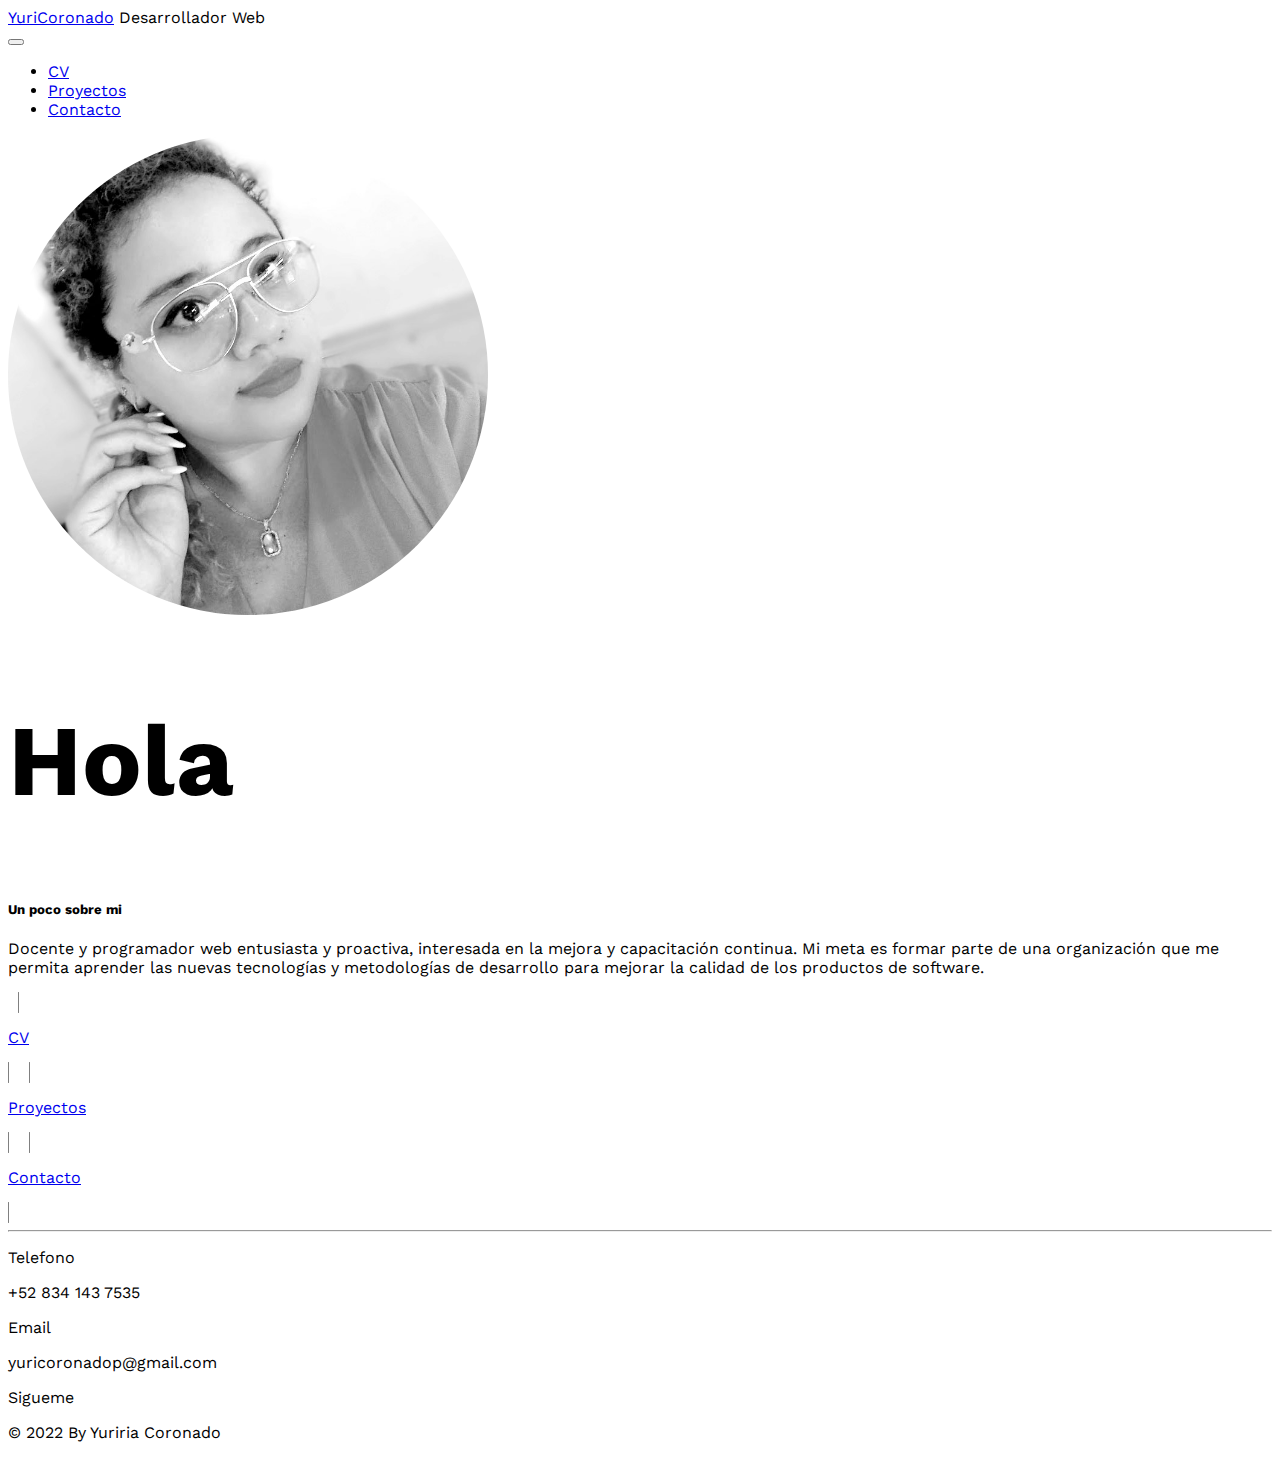
==== cv.html @ cbab8c82 "creacion de pagina personal index.html" ====
<!doctype html>
<html lang="en">
  <head>
    <meta charset="utf-8">
    <meta name="viewport" content="width=device-width, initial-scale=1">
    <title>Bootstrap demo</title>
    <link rel="stylesheet" href="https://cdnjs.cloudflare.com/ajax/libs/font-awesome/6.1.2/css/all.min.css" integrity="sha512-1sCRPdkRXhBV2PBLUdRb4tMg1w2YPf37qatUFeS7zlBy7jJI8Lf4VHwWfZZfpXtYSLy85pkm9GaYVYMfw5BC1A==" crossorigin="anonymous" referrerpolicy="no-referrer" />
    <link href="https://cdn.jsdelivr.net/npm/bootstrap@5.2.0/dist/css/bootstrap.min.css" rel="stylesheet" integrity="sha384-gH2yIJqKdNHPEq0n4Mqa/HGKIhSkIHeL5AyhkYV8i59U5AR6csBvApHHNl/vI1Bx" crossorigin="anonymous">
    <link rel="preconnect" href="https://fonts.googleapis.com">
    <link rel="preconnect" href="https://fonts.gstatic.com" crossorigin>
    <link href="https://fonts.googleapis.com/css2?family=Work+Sans:ital,wght@0,100;0,200;0,300;0,400;0,500;0,600;0,700;0,800;0,900;1,100;1,200;1,300;1,400;1,500;1,600;1,700;1,800;1,900&display=swap" rel="stylesheet">
    <link rel="stylesheet" href="yuriblog.css">
  </head>
  <body class="bg-light">
    <div>
        <nav class="navbar navbar-expand-lg">
        <div class="container-fluid d-flex justify-content-between">
            <div class="">
                <i class="fas fa-circle text-warning"></i>
                <a class="navbar-brand ms-2" href="#"> YuriCoronado</a>
                <span class="fw-light">Desarrollador Web</span>
            </div>
            <div class="">
                <button class="navbar-toggler" type="button" data-bs-toggle="collapse" data-bs-target="#navbarSupportedContent" aria-controls="navbarSupportedContent" aria-expanded="false" aria-label="Toggle navigation"><span class="navbar-toggler-icon"></span></button>
                <div class="collapse navbar-collapse" id="navbarSupportedContent">
                    <ul class="navbar-nav me-auto mb-2 mb-lg-0">
                        <li class="nav-item">
                            <a class="nav-link" href="cv.html">CV</a>
                        </li>
                        <li class="nav-item">
                            <a class="nav-link" href="proyectos.html">Proyectos</a>
                        </li>
                        <li class="nav-item">
                            <a class="nav-link" href="contacto.html">Contacto</a>
                        </li>
                    </ul>
                </div>
            </div>
        </div>
        </nav>
    </div>

    <div class="container vh-100">
        <div class="row justify-content-center h-75 d-flex align-items-center">
            <div class="col-md-6 text-end">
                <img class="img-banner" src="img/yurifoto.jpg" alt="">
            </div>
            <div class="col-md-6">
                <h2 class="titulo-h2">Hola</h2>
                <h5>Un poco sobre mi</h5>
                <p>Docente y programador web entusiasta y proactiva, interesada en la mejora y capacitación continua. Mi meta es formar parte de una organización que me permita aprender las nuevas tecnologías y metodologías de desarrollo para mejorar la calidad de los productos de software.</p>
                <div class="row text-light">
                    <a href="cv.html" class="nav-link col-md-4 btn-redondo bg-warning d-flex align-items-center justify-content-center"><p class="m-0">CV</p></a>
                    <a href="#proyectos.html" class="nav-link col-md-4 btn-redondo bg-info d-flex align-items-center justify-content-center"><p class="m-0">Proyectos</p></a>
                    <a href="contacto.html" class="nav-link col-md-4 btn-redondo bg-success d-flex align-items-center justify-content-center"><p class="m-0">Contacto</p></a>
                </div>
            </div>
        </div>
        
        <footer>
            <hr>
            <div class="row">
                <div class="col-md-3">
                    <p class="m-0">Telefono</p>
                    <p class="fw-light">+52 834 143 7535</p>
                </div>
                <div class="col-md-3">
                    <p class="m-0">Email</p>
                    <p class="fw-light">yuricoronadop@gmail.com</p>
                </div>
                <div class="col-md-3">
                    <p class="m-0">Sigueme</p>
                    <i class="fab fa-instagram"></i>
                    <i class="fab fa-facebook"></i>
                    <i class="fab fa-youtube"></i>
                </div>
                <div class="col-md-3">
                    <p class="m-0 fw-light">&copy; 2022 By Yuriria Coronado</p>
                    <p></p>
                </div>
            </div>
        </footer>
    </div>


    <script src="https://cdn.jsdelivr.net/npm/bootstrap@5.2.0/dist/js/bootstrap.bundle.min.js" integrity="sha384-A3rJD856KowSb7dwlZdYEkO39Gagi7vIsF0jrRAoQmDKKtQBHUuLZ9AsSv4jD4Xa" crossorigin="anonymous"></script>
    <script src="https://cdn.jsdelivr.net/npm/@popperjs/core@2.11.5/dist/umd/popper.min.js" integrity="sha384-Xe+8cL9oJa6tN/veChSP7q+mnSPaj5Bcu9mPX5F5xIGE0DVittaqT5lorf0EI7Vk" crossorigin="anonymous"></script>
    <script src="https://cdn.jsdelivr.net/npm/bootstrap@5.2.0/dist/js/bootstrap.min.js" integrity="sha384-ODmDIVzN+pFdexxHEHFBQH3/9/vQ9uori45z4JjnFsRydbmQbmL5t1tQ0culUzyK" crossorigin="anonymous"></script>
  </body>
</html>
---- yuriblog.css ----
body{
    font-family: 'Work Sans', sans-serif;
}
.img-banner{
    width: 30rem;
    border-radius: 500px;
}

.titulo-h2{
    font-size: 100px;
    font-weight: bold;
}

.btn-redondo{
    margin: 10px;
    height: 8rem;
    width: 8rem;
    border-radius: 10rem;
    border: 1px solid gray;
}
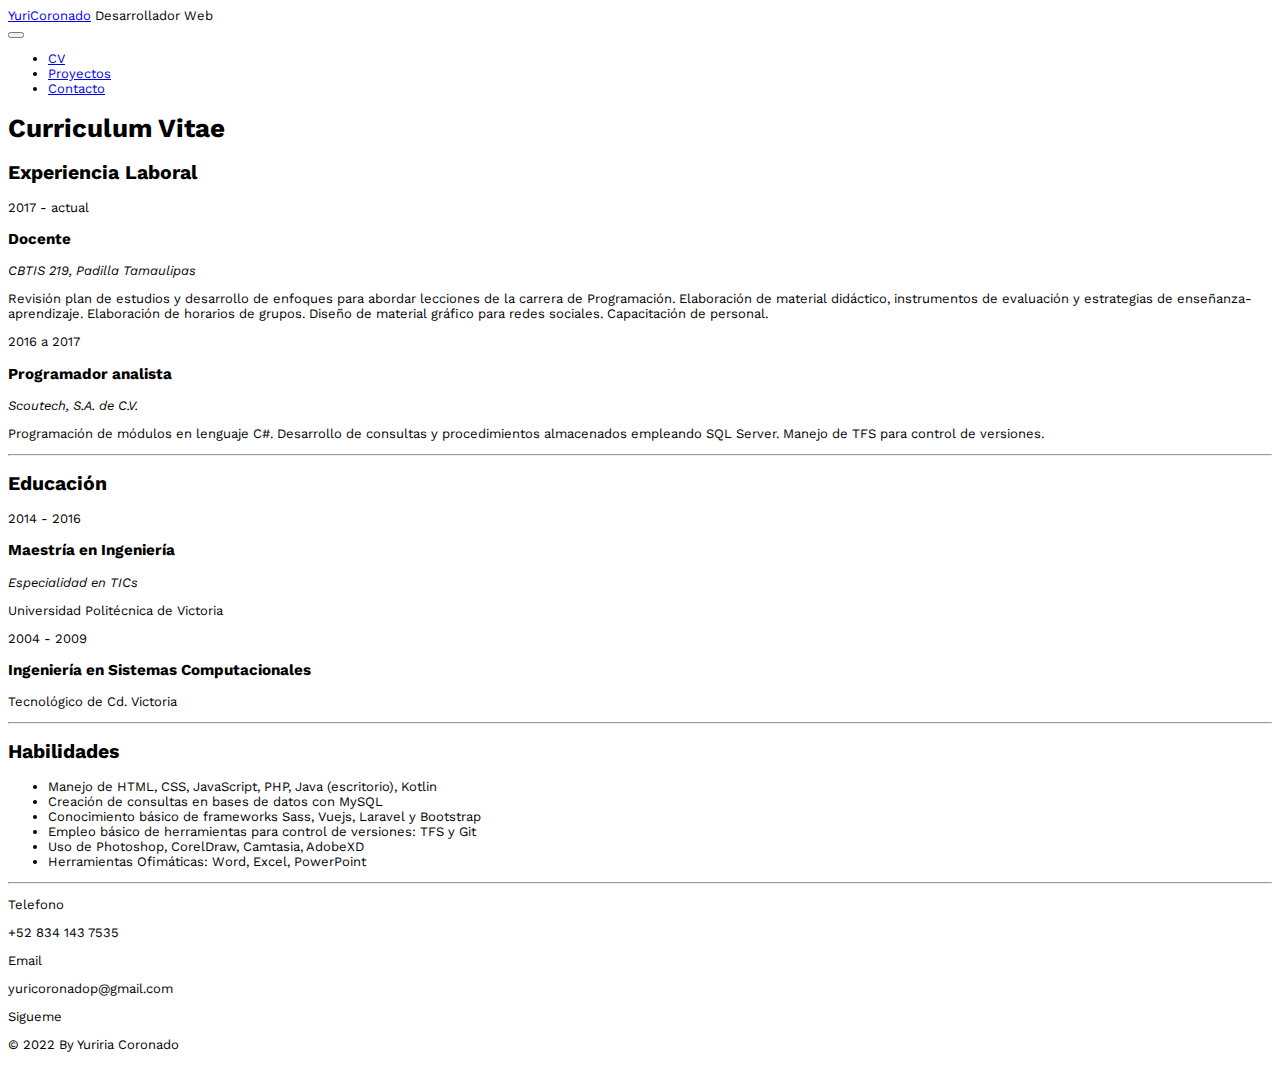
==== commit d3edf318: "modificacion de tamaño del banner principal y margenes en cv.html" ====
--- a/cv.html
+++ b/cv.html
@@ -3,7 +3,7 @@
   <head>
     <meta charset="utf-8">
     <meta name="viewport" content="width=device-width, initial-scale=1">
-    <title>Bootstrap demo</title>
+    <title>Yuri Coronado</title>
     <link rel="stylesheet" href="https://cdnjs.cloudflare.com/ajax/libs/font-awesome/6.1.2/css/all.min.css" integrity="sha512-1sCRPdkRXhBV2PBLUdRb4tMg1w2YPf37qatUFeS7zlBy7jJI8Lf4VHwWfZZfpXtYSLy85pkm9GaYVYMfw5BC1A==" crossorigin="anonymous" referrerpolicy="no-referrer" />
     <link href="https://cdn.jsdelivr.net/npm/bootstrap@5.2.0/dist/css/bootstrap.min.css" rel="stylesheet" integrity="sha384-gH2yIJqKdNHPEq0n4Mqa/HGKIhSkIHeL5AyhkYV8i59U5AR6csBvApHHNl/vI1Bx" crossorigin="anonymous">
     <link rel="preconnect" href="https://fonts.googleapis.com">
@@ -17,7 +17,7 @@
         <div class="container-fluid d-flex justify-content-between">
             <div class="">
                 <i class="fas fa-circle text-warning"></i>
-                <a class="navbar-brand ms-2" href="#"> YuriCoronado</a>
+                <a class="navbar-brand ms-2" href="index.html"> YuriCoronado</a>
                 <span class="fw-light">Desarrollador Web</span>
             </div>
             <div class="">
@@ -41,20 +41,100 @@
     </div>
 
     <div class="container vh-100">
-        <div class="row justify-content-center h-75 d-flex align-items-center">
-            <div class="col-md-6 text-end">
-                <img class="img-banner" src="img/yurifoto.jpg" alt="">
-            </div>
-            <div class="col-md-6">
-                <h2 class="titulo-h2">Hola</h2>
-                <h5>Un poco sobre mi</h5>
-                <p>Docente y programador web entusiasta y proactiva, interesada en la mejora y capacitación continua. Mi meta es formar parte de una organización que me permita aprender las nuevas tecnologías y metodologías de desarrollo para mejorar la calidad de los productos de software.</p>
-                <div class="row text-light">
-                    <a href="cv.html" class="nav-link col-md-4 btn-redondo bg-warning d-flex align-items-center justify-content-center"><p class="m-0">CV</p></a>
-                    <a href="#proyectos.html" class="nav-link col-md-4 btn-redondo bg-info d-flex align-items-center justify-content-center"><p class="m-0">Proyectos</p></a>
-                    <a href="contacto.html" class="nav-link col-md-4 btn-redondo bg-success d-flex align-items-center justify-content-center"><p class="m-0">Contacto</p></a>
+        <div id="cv">
+            <h1 class="mt-5 mb-5">Curriculum Vitae</h1>
+
+            <div class="row">
+                <div class="col-md-4">
+                    <h2>Experiencia Laboral</h2>
+                </div>
+                <div class="col-md-8">
+                    <div class="row">
+                        <div class="col-md-4">
+                            <p>2017 - actual</p>
+                        </div>
+                        <div class="col-md-8">
+                            <h3 class="">Docente</h3>
+                            <p><em>CBTIS 219, Padilla Tamaulipas</em></p>
+                            <p>
+                                Revisión plan de estudios y desarrollo de enfoques para abordar lecciones de la carrera de Programación.
+                                Elaboración de material didáctico, instrumentos de evaluación y estrategias de enseñanza-aprendizaje.
+                                Elaboración de horarios de grupos.
+                                Diseño de material gráfico para redes sociales.
+                                Capacitación de personal.
+                                </p>
+                        </div>
+                    </div>
+                    <div class="row">
+                        <div class="col-md-4">
+                            <p>2016 a 2017</p>
+                        </div>
+                        <div class="col-md-8">
+                            <h3>Programador analista</h3>
+                            <p><em>Scoutech, S.A. de C.V.</em></p>
+                            <p>
+                                Programación de módulos en lenguaje C#.
+                                Desarrollo de consultas y procedimientos almacenados empleando SQL Server.
+                                Manejo de TFS para control de versiones.
+                            </p>
+                        </div>
+                    </div>
                 </div>
             </div>
+            <hr>
+            <div class="row">
+                <div class="col-md-4">
+                    <h2>Educación</h2>
+                </div>
+                <div class="col-md-8">
+                    <div class="row">
+                        <div class="col-md-4">
+                            <p>2014 - 2016</p>
+                        </div>
+                        <div class="col-md-8">
+                            <h3 class="mb-0">Maestría en Ingeniería</h3>
+                            <p class="mb-0"><em>Especialidad en TICs</em></p>
+                            <p>Universidad Politécnica de Victoria</p>
+                        </div>
+                    </div>
+                    <div class="row mt-5">
+                        <div class="col-md-4">
+                            <p>2004 - 2009</p>
+                        </div>
+                        <div class="col-md-8">
+                            <h3 class="mb-0">Ingeniería en Sistemas Computacionales</h3>
+                            <p class="mb-0"><em></em></p>
+                            <p>Tecnológico de Cd. Victoria</p>
+                        </div>
+                    </div>
+                </div>
+            </div>
+            <hr>
+            <div class="row">
+                <div class="col-md-4">
+                    <h2>Habilidades</h2>
+                </div>
+                <div class="col-md-8">
+                    <div class="row">
+                        <div class="col-md-4">
+                            <p></p>
+                        </div>
+                        <div class="col-md-8">
+                            <ul>
+                                <li>Manejo de HTML, CSS, JavaScript, PHP, Java (escritorio), Kotlin</li>
+                                <li>Creación de consultas en bases de datos con MySQL</li>
+                                <li>Conocimiento básico de frameworks Sass, Vuejs, Laravel y Bootstrap</li>
+                                <li>Empleo básico de herramientas para control de versiones: TFS y Git</li>
+                                <li>Uso de Photoshop, CorelDraw, Camtasia, AdobeXD</li>
+                                <li>Herramientas Ofimáticas: Word, Excel, PowerPoint</li>
+
+                            </ul>
+                        </div>
+                    </div>
+                    
+                </div>
+            </div>
+            
         </div>
         
         <footer>
--- a/yuriblog.css
+++ b/yuriblog.css
@@ -1,20 +1,26 @@
 body{
     font-family: 'Work Sans', sans-serif;
+    font-size: small;
 }
 .img-banner{
-    width: 30rem;
+    width: 20rem;
     border-radius: 500px;
 }
 
 .titulo-h2{
-    font-size: 100px;
+    font-size: 70px;
     font-weight: bold;
 }
 
 .btn-redondo{
     margin: 10px;
-    height: 8rem;
-    width: 8rem;
+    height: 6rem;
+    width: 6rem;
     border-radius: 10rem;
     border: 1px solid gray;
+}
+
+.img-proyectos{
+    width: 400px;
+    background-image: url("img/lista-tareas.jpg");
 }